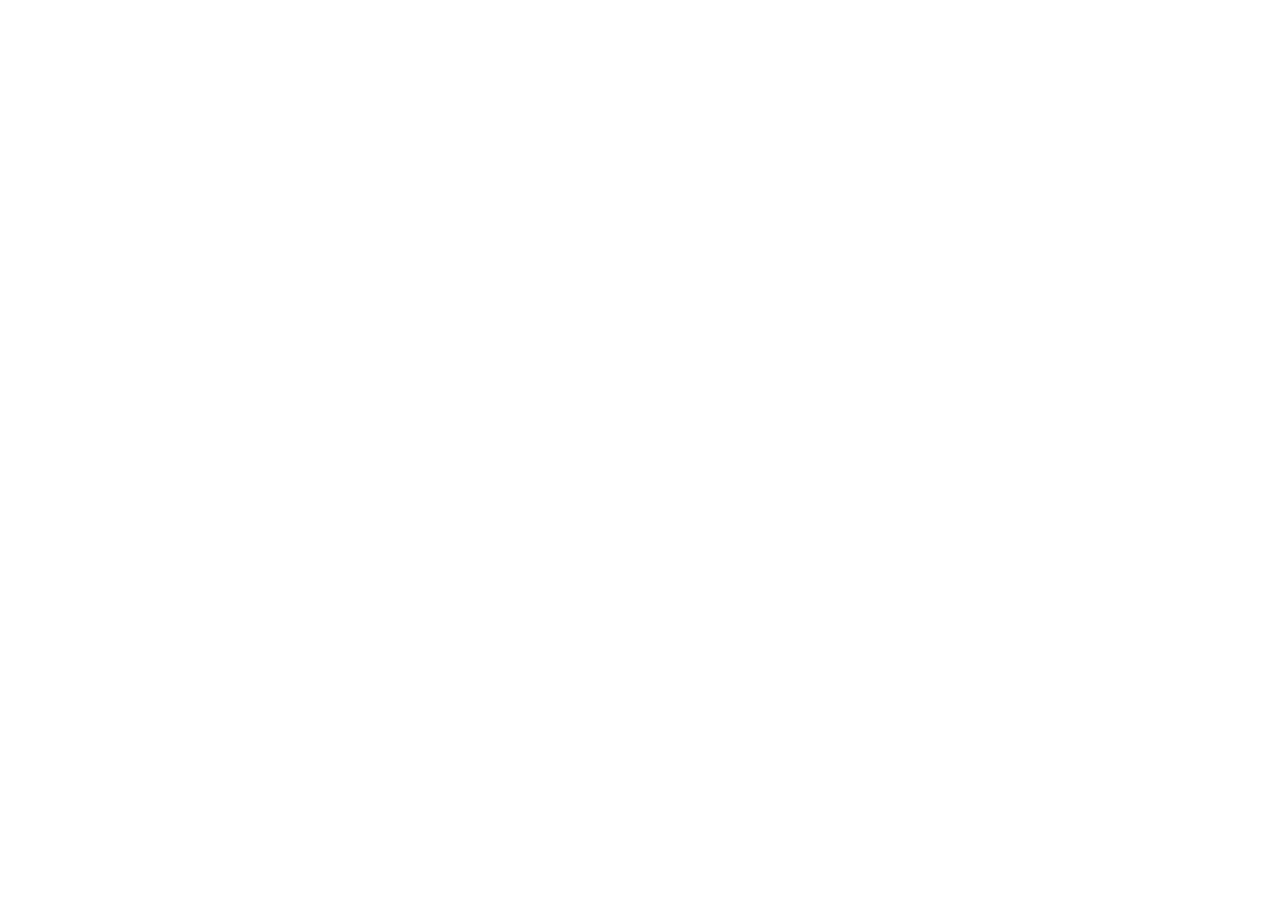
==== index.html @ efccbff9 "Add files via upload" ====
<!DOCTYPE html>
<html lang="en">
<head>
    <meta charset="UTF-8">
    <meta name="viewport" content="width=device-width, initial-scale=1.0">
    <title>Document</title>
</head>
<body>
    <script src="first.js" defer></script>
</body>
</html>
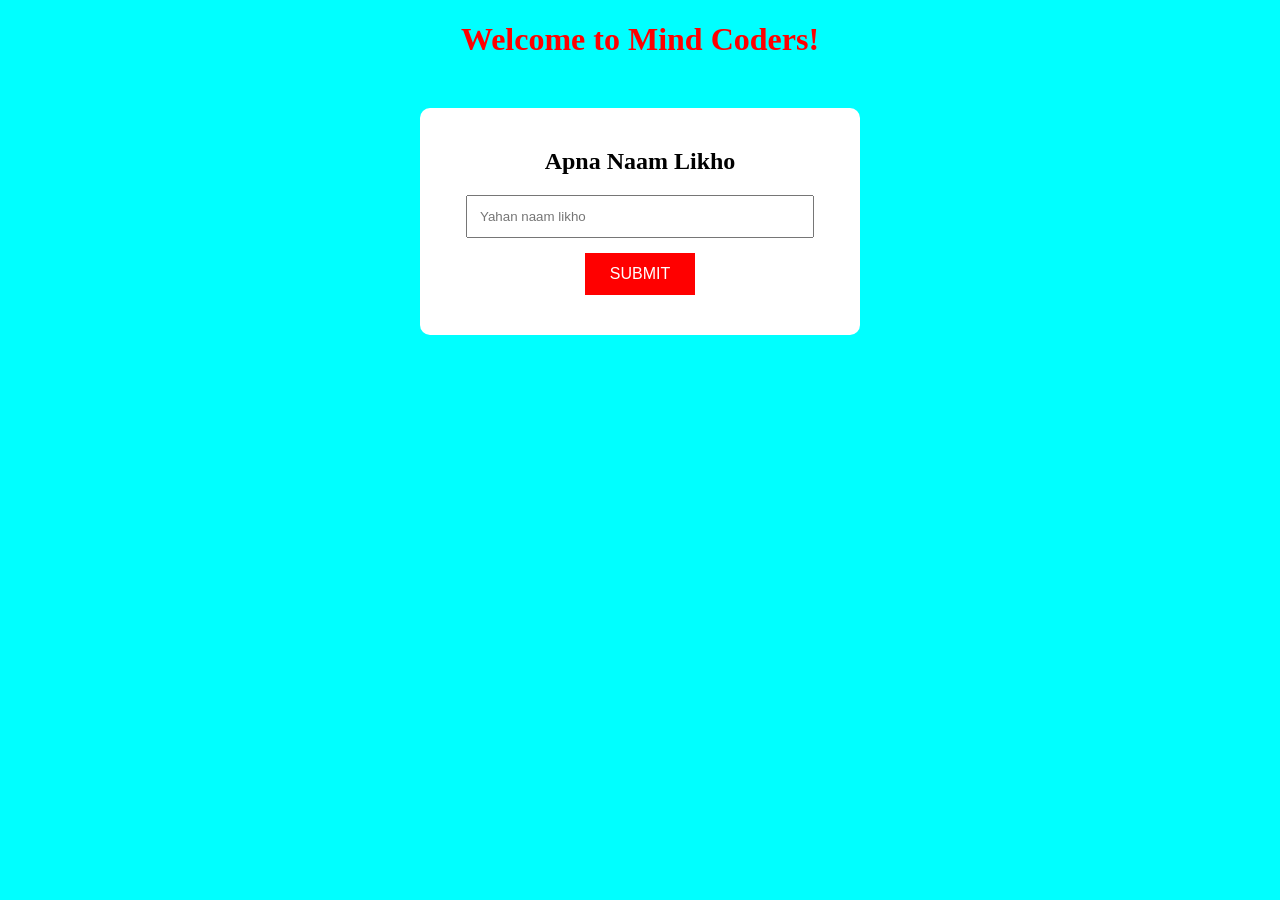
==== commit b1cc8e03: "Update index.html" ====
--- a/index.html
+++ b/index.html
@@ -1,11 +1,35 @@
 <!DOCTYPE html>
-<html lang="en">
+<html>
 <head>
-    <meta charset="UTF-8">
-    <meta name="viewport" content="width=device-width, initial-scale=1.0">
-    <title>Document</title>
+<meta charset="UTF-8">
+<meta name="viewport" content="width=device-width, initial-scale=1.0">
+<title>Mind Coders</title>
+<link rel="stylesheet" href="style.css">
+<style>
+.main-box{background:white; width:90%; max-width:400px; margin:50px auto; padding:20px; border-radius:10px; text-align:center;}
+input{padding:12px; width:80%;}
+button{padding:12px 25px; margin-top:15px; background:red; color:white; border:none; font-size:16px;}
+#result{margin-top:20px; font-size:22px; color:green; font-weight:bold;}
+</style>
 </head>
 <body>
-    <script src="first.js" defer></script>
+<h1 style="text-align:center;">Welcome to Mind Coders!</h1>
+
+<div class="main-box">
+<h2>Apna Naam Likho</h2>
+<input type="text" id="myName" placeholder="Yahan naam likho">
+<br>
+<button onclick="showName()">SUBMIT</button>
+<h2 id="result"></h2>
+</div>
+
+<script>
+function showName(){
+  let n = document.getElementById("myName").value;
+  if(n==""){ alert("Naam to likh bhai!"); }
+  else{ document.getElementById("result").innerHTML = "Hello, "+n+"! Welcome to Mind Coders."; }
+}
+</script>
+
 </body>
-</html>+</html>
--- a/style.css
+++ b/style.css
@@ -0,0 +1,13 @@
+body{
+    background-color: aqua;
+
+}
+h1{
+    text-align: center;
+    color:red;
+}
+link{
+    color: blue;
+}
+
+
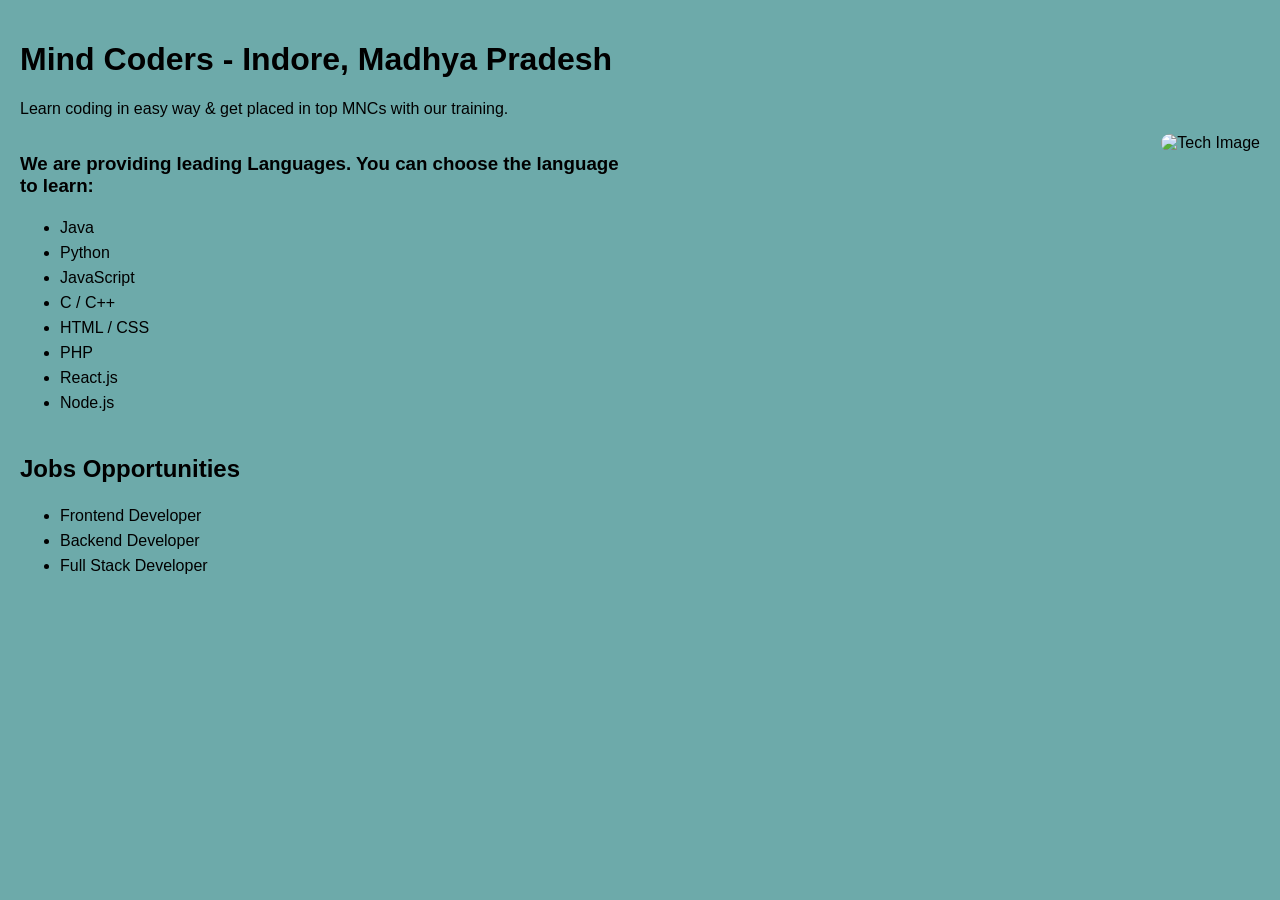
==== commit c490efa4: "Update index.html" ====
--- a/index.html
+++ b/index.html
@@ -1,33 +1,59 @@
 <!DOCTYPE html>
-<html>
+<html lang="en">
 <head>
 <meta charset="UTF-8">
 <meta name="viewport" content="width=device-width, initial-scale=1.0">
-<title>Mind Coders</title>
-<link rel="stylesheet" href="style.css">
+<title>Mind Coders - Indore</title>
 <style>
-.main-box{background:white; width:90%; max-width:400px; margin:50px auto; padding:20px; border-radius:10px; text-align:center;}
-input{padding:12px; width:80%;}
-button{padding:12px 25px; margin-top:15px; background:red; color:white; border:none; font-size:16px;}
-#result{margin-top:20px; font-size:22px; color:green; font-weight:bold;}
+body{font-family:Arial; background:#6daaaa; margin:0; padding:20px;}
+h1{color:#000;}
+.box{display:flex; justify-content:space-between;}
+.left{width:50%;}
+.right img{width:400px; border-radius:10px;}
+ul{line-height:25px;}
+h2{margin-top:40px;}
 </style>
 </head>
 <body>
-<h1 style="text-align:center;">Welcome to Mind Coders!</h1>
 
-<div class="main-box">
-<h2>Apna Naam Likho</h2>
-<input type="text" id="myName" placeholder="Yahan naam likho">
-<br>
-<button onclick="showName()">SUBMIT</button>
-<h2 id="result"></h2>
+<h1>Mind Coders - Indore, Madhya Pradesh</h1>
+<p>Learn coding in easy way & get placed in top MNCs with our training.</p>
+
+<div class="box">
+<div class="left">
+<h3>We are providing leading Languages. You can choose the language to learn:</h3>
+<ul>
+<li>Java</li>
+<li>Python</li>
+<li>JavaScript</li>
+<li>C / C++</li>
+<li>HTML / CSS</li>
+<li>PHP</li>
+<li>React.js</li>
+<li>Node.js</li>
+</ul>
+
+<h2>Jobs Opportunities</h2>
+<ul>
+<li>Frontend Developer</li>
+<li>Backend Developer</li>
+<li>Full Stack Developer</li>
+</ul>
+
+<h2 id="welcome" style="color:darkred;"></h2>
+
+</div>
+
+<div class="right">
+<img src="https://images.unsplash.com/photo-1451187580459-43490279c0fa?w=500" alt="Tech Image">
+</div>
 </div>
 
 <script>
-function showName(){
-  let n = document.getElementById("myName").value;
-  if(n==""){ alert("Naam to likh bhai!"); }
-  else{ document.getElementById("result").innerHTML = "Hello, "+n+"! Welcome to Mind Coders."; }
+// Ye wahi popup hai jo tumhari photo me aa raha hai
+let userName = prompt("Enter your name:");
+if(userName){
+  document.getElementById("welcome").innerHTML = "Hello, " + userName + "! Welcome to Mind Coders.";
 }
 </script>
 
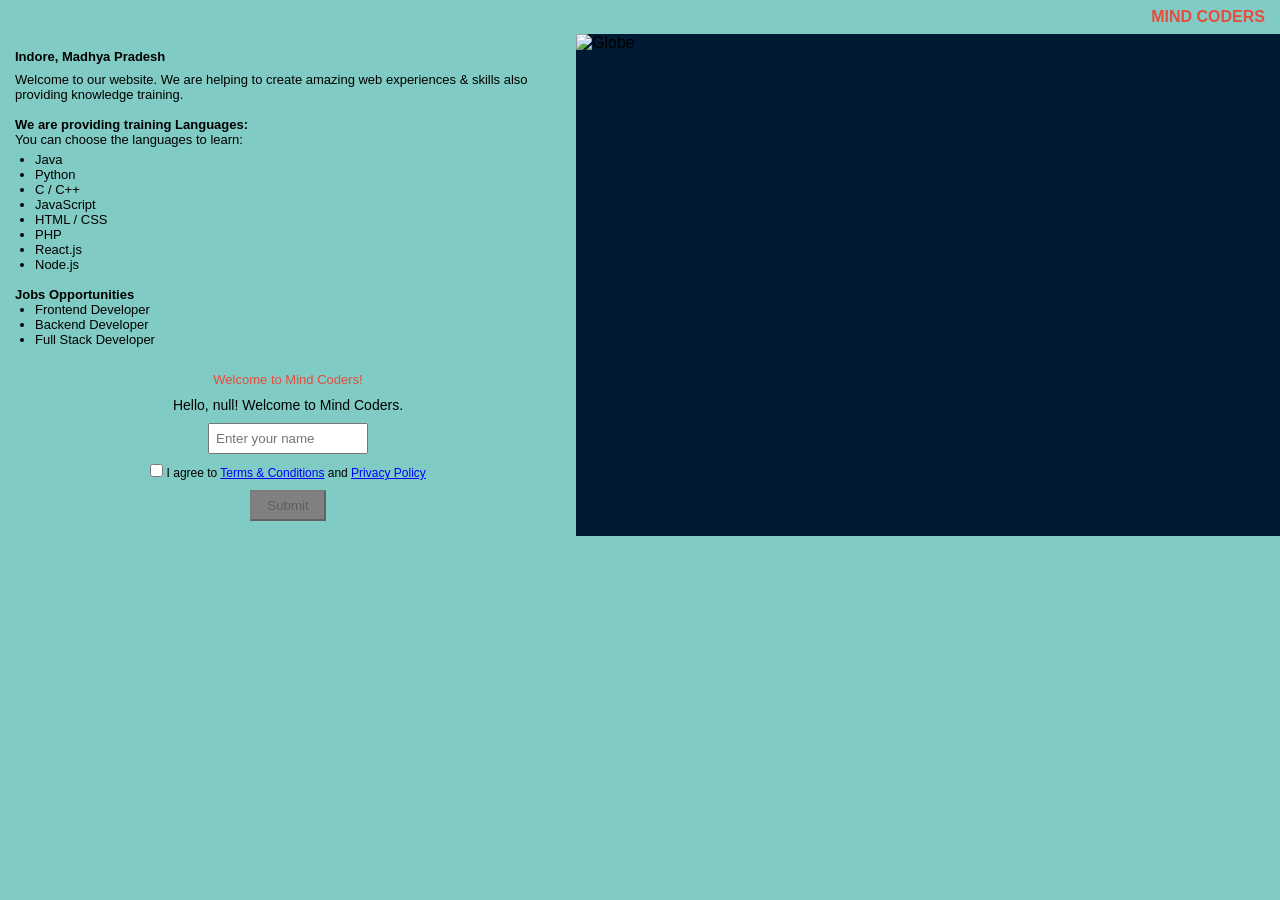
==== commit e15cbc1d: "Update index.htmlṣ" ====
--- a/index.html
+++ b/index.html
@@ -1,61 +1,75 @@
 <!DOCTYPE html>
-<html lang="en">
+<html>
 <head>
 <meta charset="UTF-8">
 <meta name="viewport" content="width=device-width, initial-scale=1.0">
-<title>Mind Coders - Indore</title>
+<title>Mind Coders</title>
 <style>
-body{font-family:Arial; background:#6daaaa; margin:0; padding:20px;}
-h1{color:#000;}
-.box{display:flex; justify-content:space-between;}
-.left{width:50%;}
-.right img{width:400px; border-radius:10px;}
-ul{line-height:25px;}
-h2{margin-top:40px;}
+*{margin:0; padding:0; box-sizing:border-box;}
+body{font-family:Arial; background:#80cbc4;}
+.header{background:#80cbc4; padding:8px 15px; text-align:right; color:#e74c3c; font-weight:bold;}
+.container{display:flex;}
+.left{width:45%; background:#80cbc4; padding:15px; font-size:13px;}
+.right{width:55%; background:#001a33;}
+.right img{width:100%; height:100vh; object-fit:cover;}
+#welcomeBox{text-align:center; margin-top:25px;}
+#result{margin:10px 0; font-size:14px; color:black;}
+input[type="text"]{padding:6px; width:160px;}
+button{padding:6px 15px; cursor:pointer;}
+button:disabled{background:grey; cursor:not-allowed;}
+.terms{font-size:12px; margin:10px 0;}
+.terms a{color:blue;}
 </style>
 </head>
 <body>
+<div class="header">MIND CODERS</div>
 
-<h1>Mind Coders - Indore, Madhya Pradesh</h1>
-<p>Learn coding in easy way & get placed in top MNCs with our training.</p>
+<div class="container">
+<div class="left">
+<p><b>Indore, Madhya Pradesh</b></p>
+<p style="margin-top:8px;">Welcome to our website. We are helping to create amazing web experiences & skills also providing knowledge training.</p>
 
-<div class="box">
-<div class="left">
-<h3>We are providing leading Languages. You can choose the language to learn:</h3>
-<ul>
-<li>Java</li>
-<li>Python</li>
-<li>JavaScript</li>
-<li>C / C++</li>
-<li>HTML / CSS</li>
-<li>PHP</li>
-<li>React.js</li>
-<li>Node.js</li>
+<h4 style="margin-top:15px;">We are providing training Languages:</h4>
+<p>You can choose the languages to learn:</p>
+<ul style="margin-left:20px; margin-top:5px;">
+<li>Java</li><li>Python</li><li>C / C++</li><li>JavaScript</li><li>HTML / CSS</li><li>PHP</li><li>React.js</li><li>Node.js</li>
 </ul>
 
-<h2>Jobs Opportunities</h2>
-<ul>
-<li>Frontend Developer</li>
-<li>Backend Developer</li>
-<li>Full Stack Developer</li>
-</ul>
+<h4 style="margin-top:15px;">Jobs Opportunities</h4>
+<ul style="margin-left:20px;"><li>Frontend Developer</li><li>Backend Developer</li><li>Full Stack Developer</li></ul>
 
-<h2 id="welcome" style="color:darkred;"></h2>
+<div id="welcomeBox">
+<p style="color:#e74c3c;">Welcome to Mind Coders!</p>
+<p id="result">Hello, null! Welcome to Mind Coders.</p>
 
+<input type="text" id="myName" placeholder="Enter your name">
+
+<div class="terms">
+<input type="checkbox" id="agree"> I agree to <a href="https://www.google.com" target="_blank">Terms & Conditions</a> and <a href="https://www.google.com" target="_blank">Privacy Policy</a>
+</div>
+
+<button id="submitBtn" onclick="showName()" disabled>Submit</button>
+</div>
 </div>
 
 <div class="right">
-<img src="https://images.unsplash.com/photo-1451187580459-43490279c0fa?w=500" alt="Tech Image">
+<img src="https://img.freepik.com/premium-photo/global-network-connection_1128796-12482.jpg" alt="Globe">
 </div>
 </div>
 
 <script>
-// Ye wahi popup hai jo tumhari photo me aa raha hai
-let userName = prompt("Enter your name:");
-if(userName){
-  document.getElementById("welcome").innerHTML = "Hello, " + userName + "! Welcome to Mind Coders.";
+// Jab tak checkbox tick nahi hoga, button ON nahi hoga
+document.getElementById("agree").addEventListener("change", function(){
+  document.getElementById("submitBtn").disabled = !this.checked;
+});
+
+function showName(){
+  let n = document.getElementById("myName").value;
+  if(n.trim() == ""){ alert("Please Enter Your Name"); }
+  else{
+    document.getElementById("result").innerHTML = "Hello, "+n+"! Welcome to Mind Coders.";
+  }
 }
 </script>
-
 </body>
 </html>
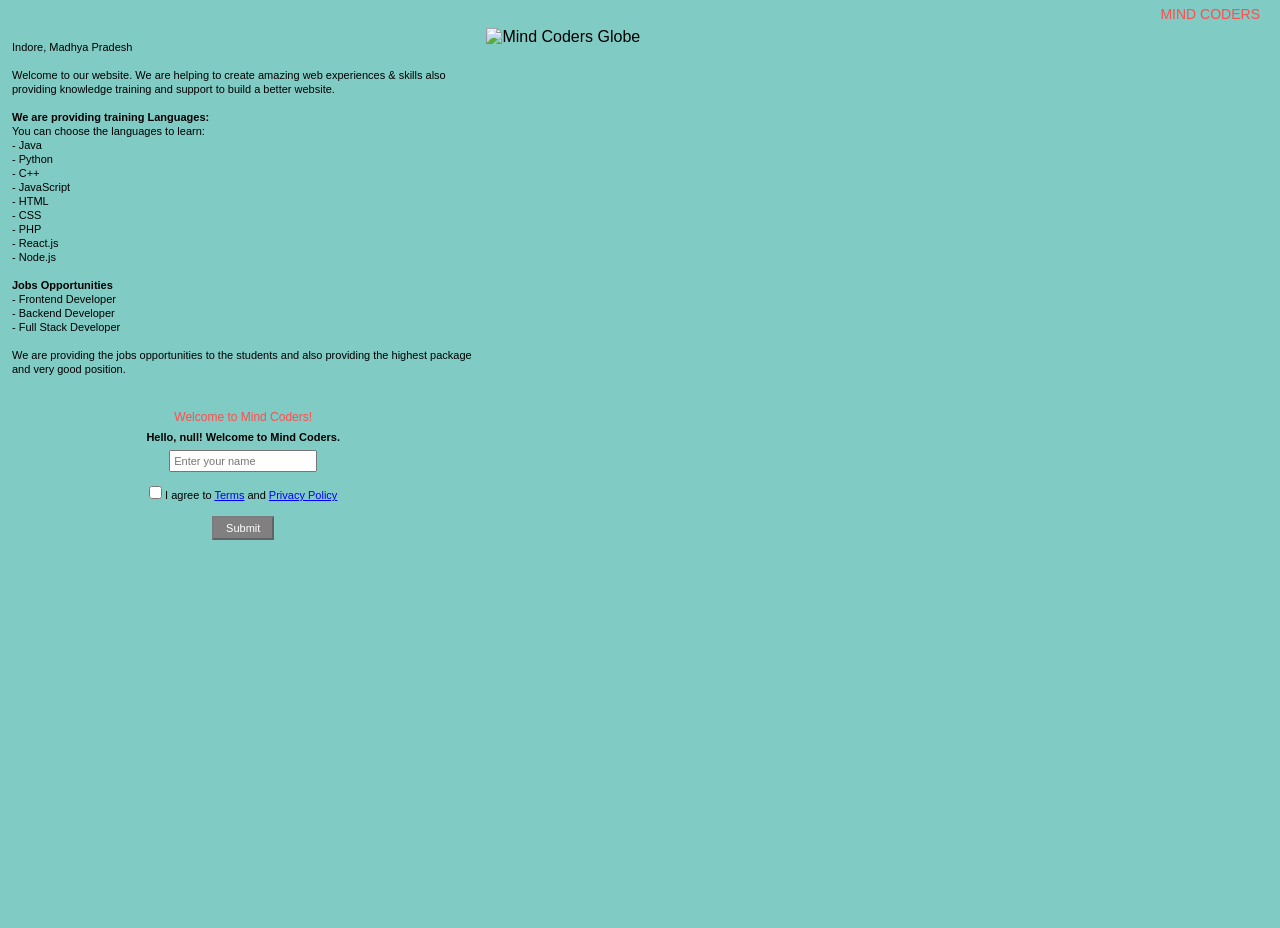
==== commit 82f591b9: "Update index.html" ====
--- a/index.html
+++ b/index.html
@@ -3,73 +3,80 @@
 <head>
 <meta charset="UTF-8">
 <meta name="viewport" content="width=device-width, initial-scale=1.0">
-<title>Mind Coders</title>
+<title>MIND CODERS</title>
 <style>
 *{margin:0; padding:0; box-sizing:border-box;}
 body{font-family:Arial; background:#80cbc4;}
-.header{background:#80cbc4; padding:8px 15px; text-align:right; color:#e74c3c; font-weight:bold;}
+.header{color:#ff4d4d; text-align:right; padding:6px 20px; font-size:14px;}
 .container{display:flex;}
-.left{width:45%; background:#80cbc4; padding:15px; font-size:13px;}
-.right{width:55%; background:#001a33;}
-.right img{width:100%; height:100vh; object-fit:cover;}
-#welcomeBox{text-align:center; margin-top:25px;}
-#result{margin:10px 0; font-size:14px; color:black;}
-input[type="text"]{padding:6px; width:160px;}
-button{padding:6px 15px; cursor:pointer;}
-button:disabled{background:grey; cursor:not-allowed;}
-.terms{font-size:12px; margin:10px 0;}
-.terms a{color:blue;}
+.left{width:38%; background:#80cbc4; padding:12px; font-size:11px; line-height:14px;}
+.right{width:62%;}
+.right img{width:100%; height:100vh; object-fit:fill; display:block;}
+.center{text-align:center; margin-top:20px;}
+#welcome{color:#ff4d4d; font-size:12px;}
+#result{font-size:11px; margin:6px 0; font-weight:bold;}
+button{padding:4px 12px; font-size:11px;}
+button:disabled{background:gray; color:white;}
+a{color:blue;}
+@media(max-width:700px){.container{flex-direction:column;} .left,.right{width:100%;} .right img{height:350px;}}
 </style>
 </head>
 <body>
 <div class="header">MIND CODERS</div>
-
 <div class="container">
 <div class="left">
-<p><b>Indore, Madhya Pradesh</b></p>
-<p style="margin-top:8px;">Welcome to our website. We are helping to create amazing web experiences & skills also providing knowledge training.</p>
+Indore, Madhya Pradesh<br><br>
+Welcome to our website. We are helping to create amazing web experiences & skills also providing knowledge training and support to build a better website.<br><br>
+<b>We are providing training Languages:</b><br>
+You can choose the languages to learn:<br>
+- Java<br>- Python<br>- C++<br>- JavaScript<br>- HTML<br>- CSS<br>- PHP<br>- React.js<br>- Node.js<br><br>
+<b>Jobs Opportunities</b><br>
+- Frontend Developer<br>- Backend Developer<br>- Full Stack Developer<br><br>
+We are providing the jobs opportunities to the students and also providing the highest package and very good position.<br><br>
 
-<h4 style="margin-top:15px;">We are providing training Languages:</h4>
-<p>You can choose the languages to learn:</p>
-<ul style="margin-left:20px; margin-top:5px;">
-<li>Java</li><li>Python</li><li>C / C++</li><li>JavaScript</li><li>HTML / CSS</li><li>PHP</li><li>React.js</li><li>Node.js</li>
-</ul>
-
-<h4 style="margin-top:15px;">Jobs Opportunities</h4>
-<ul style="margin-left:20px;"><li>Frontend Developer</li><li>Backend Developer</li><li>Full Stack Developer</li></ul>
-
-<div id="welcomeBox">
-<p style="color:#e74c3c;">Welcome to Mind Coders!</p>
+<div class="center">
+<p id="welcome">Welcome to Mind Coders!</p>
 <p id="result">Hello, null! Welcome to Mind Coders.</p>
 
-<input type="text" id="myName" placeholder="Enter your name">
+<input type="text" id="nameInput" placeholder="Enter your name" style="padding:3px; font-size:11px;"><br><br>
 
-<div class="terms">
-<input type="checkbox" id="agree"> I agree to <a href="https://www.google.com" target="_blank">Terms & Conditions</a> and <a href="https://www.google.com" target="_blank">Privacy Policy</a>
-</div>
+<input type="checkbox" id="agree"> I agree to <a href="https://www.google.com" target="_blank">Terms</a> and <a href="https://www.google.com" target="_blank">Privacy Policy</a><br><br>
 
-<button id="submitBtn" onclick="showName()" disabled>Submit</button>
+<button id="submitBtn" disabled>Submit</button>
 </div>
 </div>
 
 <div class="right">
-<img src="https://img.freepik.com/premium-photo/global-network-connection_1128796-12482.jpg" alt="Globe">
+<img src="final_globe_hd.jpg" alt="Mind Coders Globe">
 </div>
 </div>
 
 <script>
-// Jab tak checkbox tick nahi hoga, button ON nahi hoga
+// 1. Website load hote hi naam puchna
+window.onload = function(){
+  let firstName = prompt("Enter your name:");
+  if(firstName){
+    document.getElementById("result").innerText = "Hello, " + firstName + "! Welcome to Mind Coders.";
+    document.getElementById("nameInput").value = firstName;
+  }
+};
+
+// 2. Checkbox tick hoga tabhi button ON
 document.getElementById("agree").addEventListener("change", function(){
   document.getElementById("submitBtn").disabled = !this.checked;
 });
 
-function showName(){
-  let n = document.getElementById("myName").value;
-  if(n.trim() == ""){ alert("Please Enter Your Name"); }
-  else{
-    document.getElementById("result").innerHTML = "Hello, "+n+"! Welcome to Mind Coders.";
+// 3. Submit par naam print + Google new tab me open
+document.getElementById("submitBtn").addEventListener("click", function(){
+  let n = document.getElementById("nameInput").value;
+  if(n.trim() == ""){
+    alert("Please enter your name first!");
+    return;
   }
-}
+  document.getElementById("result").innerText = "Hello, " + n + "! Welcome to Mind Coders.";
+  // Google new tab me khulega
+  window.open("https://www.google.com", "_blank");
+});
 </script>
 </body>
 </html>
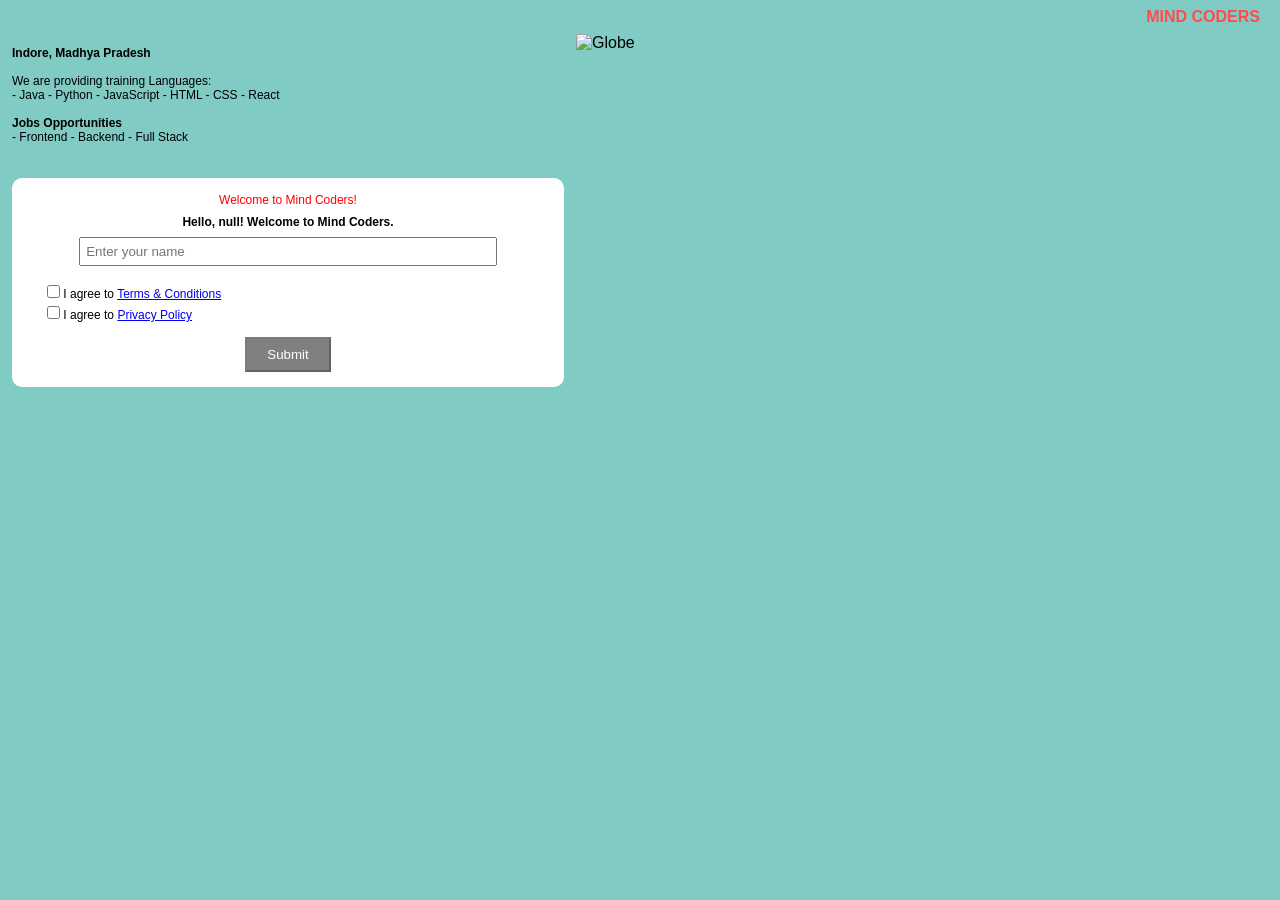
==== commit a4ff1a10: "Update index.html" ====
--- a/index.html
+++ b/index.html
@@ -7,76 +7,69 @@
 <style>
 *{margin:0; padding:0; box-sizing:border-box;}
 body{font-family:Arial; background:#80cbc4;}
-.header{color:#ff4d4d; text-align:right; padding:6px 20px; font-size:14px;}
+.header{color:#ff4d4d; text-align:right; padding:8px 20px; font-weight:bold;}
 .container{display:flex;}
-.left{width:38%; background:#80cbc4; padding:12px; font-size:11px; line-height:14px;}
-.right{width:62%;}
-.right img{width:100%; height:100vh; object-fit:fill; display:block;}
-.center{text-align:center; margin-top:20px;}
-#welcome{color:#ff4d4d; font-size:12px;}
-#result{font-size:11px; margin:6px 0; font-weight:bold;}
-button{padding:4px 12px; font-size:11px;}
+.left{width:45%; background:#80cbc4; padding:12px; font-size:12px;}
+.right{width:55%;}
+.right img{width:100%; height:100vh; object-fit:cover;}
+.center{text-align:center; margin-top:20px; background:white; padding:15px; border-radius:10px;}
+#result{font-weight:bold; margin:8px 0;}
+button{padding:8px 20px; margin-top:10px;}
 button:disabled{background:gray; color:white;}
-a{color:blue;}
-@media(max-width:700px){.container{flex-direction:column;} .left,.right{width:100%;} .right img{height:350px;}}
+.check-row{margin:5px 0; text-align:left; padding-left:20px;}
+@media(max-width:700px){.container{flex-direction:column;} .left,.right{width:100%;} .right img{height:300px;}}
 </style>
 </head>
 <body>
 <div class="header">MIND CODERS</div>
 <div class="container">
 <div class="left">
-Indore, Madhya Pradesh<br><br>
-Welcome to our website. We are helping to create amazing web experiences & skills also providing knowledge training and support to build a better website.<br><br>
-<b>We are providing training Languages:</b><br>
-You can choose the languages to learn:<br>
-- Java<br>- Python<br>- C++<br>- JavaScript<br>- HTML<br>- CSS<br>- PHP<br>- React.js<br>- Node.js<br><br>
-<b>Jobs Opportunities</b><br>
-- Frontend Developer<br>- Backend Developer<br>- Full Stack Developer<br><br>
-We are providing the jobs opportunities to the students and also providing the highest package and very good position.<br><br>
+<b>Indore, Madhya Pradesh</b><br><br>
+We are providing training Languages:<br>- Java - Python - JavaScript - HTML - CSS - React<br><br>
+<b>Jobs Opportunities</b><br>- Frontend - Backend - Full Stack<br><br>
 
 <div class="center">
-<p id="welcome">Welcome to Mind Coders!</p>
+<p style="color:red;">Welcome to Mind Coders!</p>
 <p id="result">Hello, null! Welcome to Mind Coders.</p>
+<input type="text" id="nameInput" placeholder="Enter your name" style="padding:5px; width:80%;"><br><br>
 
-<input type="text" id="nameInput" placeholder="Enter your name" style="padding:3px; font-size:11px;"><br><br>
-
-<input type="checkbox" id="agree"> I agree to <a href="https://www.google.com" target="_blank">Terms</a> and <a href="https://www.google.com" target="_blank">Privacy Policy</a><br><br>
+<div class="check-row">
+<input type="checkbox" id="chk1"> I agree to <a href="https://policies.google.com/terms" target="_blank">Terms & Conditions</a>
+</div>
+<div class="check-row">
+<input type="checkbox" id="chk2"> I agree to <a href="https://policies.google.com/privacy" target="_blank">Privacy Policy</a>
+</div>
 
 <button id="submitBtn" disabled>Submit</button>
 </div>
 </div>
-
 <div class="right">
-<img src="final_globe_hd.jpg" alt="Mind Coders Globe">
+<img src="https://images.unsplash.com/photo-1451187580459-43490279c0fa?w=800" alt="Globe">
 </div>
 </div>
 
 <script>
-// 1. Website load hote hi naam puchna
+// Load pe naam puchna
 window.onload = function(){
-  let firstName = prompt("Enter your name:");
-  if(firstName){
-    document.getElementById("result").innerText = "Hello, " + firstName + "! Welcome to Mind Coders.";
-    document.getElementById("nameInput").value = firstName;
+  let n = prompt("Enter your name:");
+  if(n){ 
+    document.getElementById("result").innerText = "Hello, "+n+"! Welcome to Mind Coders.";
+    document.getElementById("nameInput").value = n;
   }
 };
 
-// 2. Checkbox tick hoga tabhi button ON
-document.getElementById("agree").addEventListener("change", function(){
-  document.getElementById("submitBtn").disabled = !this.checked;
-});
+// Dono checkbox tick tabhi button ON
+let c1=document.getElementById("chk1"), c2=document.getElementById("chk2"), btn=document.getElementById("submitBtn");
+function checkBoth(){ btn.disabled = !(c1.checked && c2.checked); }
+c1.onchange=checkBoth; c2.onchange=checkBoth;
 
-// 3. Submit par naam print + Google new tab me open
-document.getElementById("submitBtn").addEventListener("click", function(){
+// Submit par Google khulega
+btn.onclick = function(){
   let n = document.getElementById("nameInput").value;
-  if(n.trim() == ""){
-    alert("Please enter your name first!");
-    return;
-  }
-  document.getElementById("result").innerText = "Hello, " + n + "! Welcome to Mind Coders.";
-  // Google new tab me khulega
+  if(!n){ alert("Naam likh bhai!"); return; }
+  document.getElementById("result").innerText = "Hello, "+n+"! Welcome to Mind Coders.";
   window.open("https://www.google.com", "_blank");
-});
+};
 </script>
 </body>
 </html>
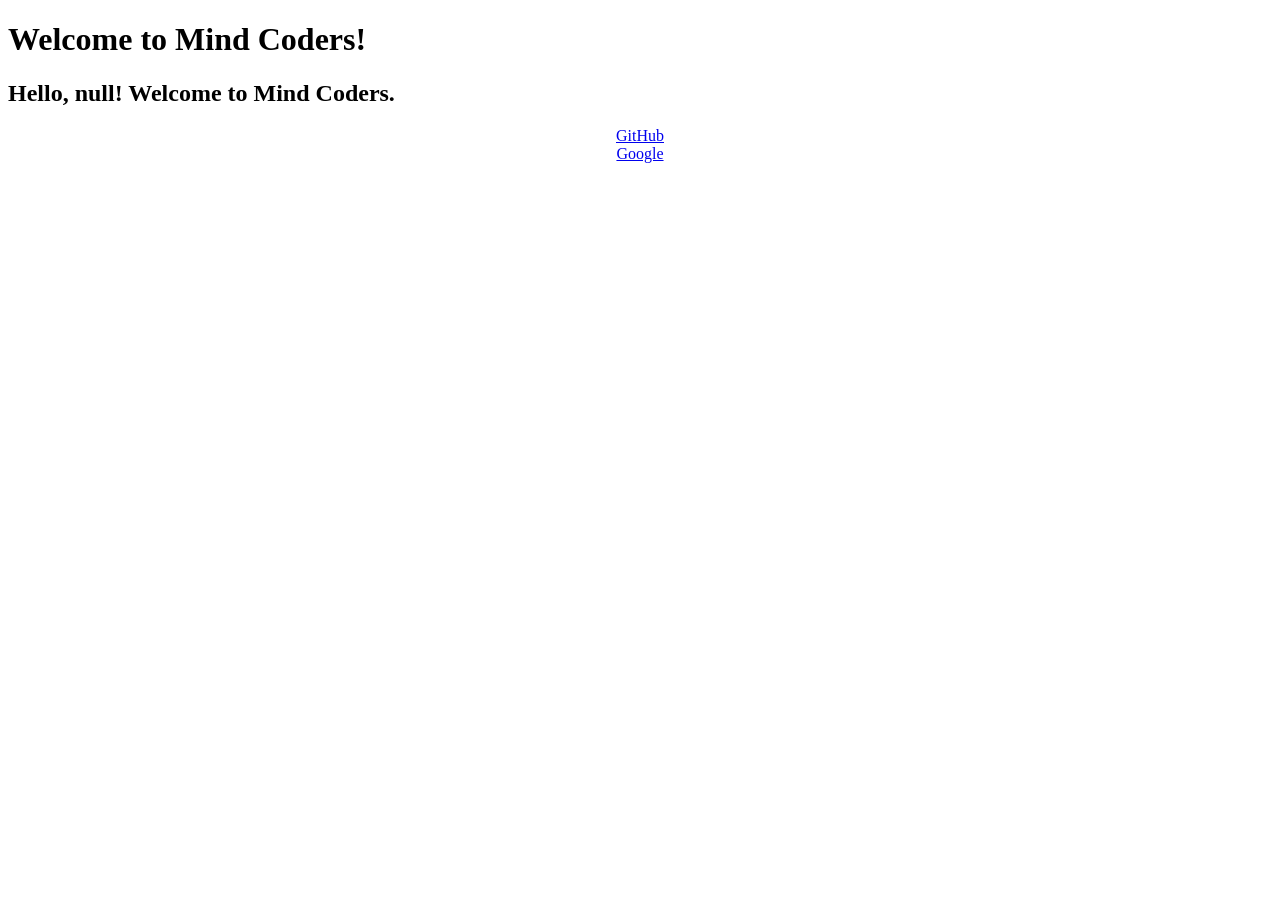
==== commit 591bf1cc: "Add files via upload" ====
--- a/index.html
+++ b/index.html
@@ -1,75 +1,11 @@
 <!DOCTYPE html>
-<html>
+<html lang="en">
 <head>
-<meta charset="UTF-8">
-<meta name="viewport" content="width=device-width, initial-scale=1.0">
-<title>MIND CODERS</title>
-<style>
-*{margin:0; padding:0; box-sizing:border-box;}
-body{font-family:Arial; background:#80cbc4;}
-.header{color:#ff4d4d; text-align:right; padding:8px 20px; font-weight:bold;}
-.container{display:flex;}
-.left{width:45%; background:#80cbc4; padding:12px; font-size:12px;}
-.right{width:55%;}
-.right img{width:100%; height:100vh; object-fit:cover;}
-.center{text-align:center; margin-top:20px; background:white; padding:15px; border-radius:10px;}
-#result{font-weight:bold; margin:8px 0;}
-button{padding:8px 20px; margin-top:10px;}
-button:disabled{background:gray; color:white;}
-.check-row{margin:5px 0; text-align:left; padding-left:20px;}
-@media(max-width:700px){.container{flex-direction:column;} .left,.right{width:100%;} .right img{height:300px;}}
-</style>
+    <meta charset="UTF-8">
+    <meta name="viewport" content="width=device-width, initial-scale=1.0">
+    <title>Document</title>
 </head>
 <body>
-<div class="header">MIND CODERS</div>
-<div class="container">
-<div class="left">
-<b>Indore, Madhya Pradesh</b><br><br>
-We are providing training Languages:<br>- Java - Python - JavaScript - HTML - CSS - React<br><br>
-<b>Jobs Opportunities</b><br>- Frontend - Backend - Full Stack<br><br>
-
-<div class="center">
-<p style="color:red;">Welcome to Mind Coders!</p>
-<p id="result">Hello, null! Welcome to Mind Coders.</p>
-<input type="text" id="nameInput" placeholder="Enter your name" style="padding:5px; width:80%;"><br><br>
-
-<div class="check-row">
-<input type="checkbox" id="chk1"> I agree to <a href="https://policies.google.com/terms" target="_blank">Terms & Conditions</a>
-</div>
-<div class="check-row">
-<input type="checkbox" id="chk2"> I agree to <a href="https://policies.google.com/privacy" target="_blank">Privacy Policy</a>
-</div>
-
-<button id="submitBtn" disabled>Submit</button>
-</div>
-</div>
-<div class="right">
-<img src="https://images.unsplash.com/photo-1451187580459-43490279c0fa?w=800" alt="Globe">
-</div>
-</div>
-
-<script>
-// Load pe naam puchna
-window.onload = function(){
-  let n = prompt("Enter your name:");
-  if(n){ 
-    document.getElementById("result").innerText = "Hello, "+n+"! Welcome to Mind Coders.";
-    document.getElementById("nameInput").value = n;
-  }
-};
-
-// Dono checkbox tick tabhi button ON
-let c1=document.getElementById("chk1"), c2=document.getElementById("chk2"), btn=document.getElementById("submitBtn");
-function checkBoth(){ btn.disabled = !(c1.checked && c2.checked); }
-c1.onchange=checkBoth; c2.onchange=checkBoth;
-
-// Submit par Google khulega
-btn.onclick = function(){
-  let n = document.getElementById("nameInput").value;
-  if(!n){ alert("Naam likh bhai!"); return; }
-  document.getElementById("result").innerText = "Hello, "+n+"! Welcome to Mind Coders.";
-  window.open("https://www.google.com", "_blank");
-};
-</script>
+    <script src="first.js" defer></script>
 </body>
-</html>
+</html>
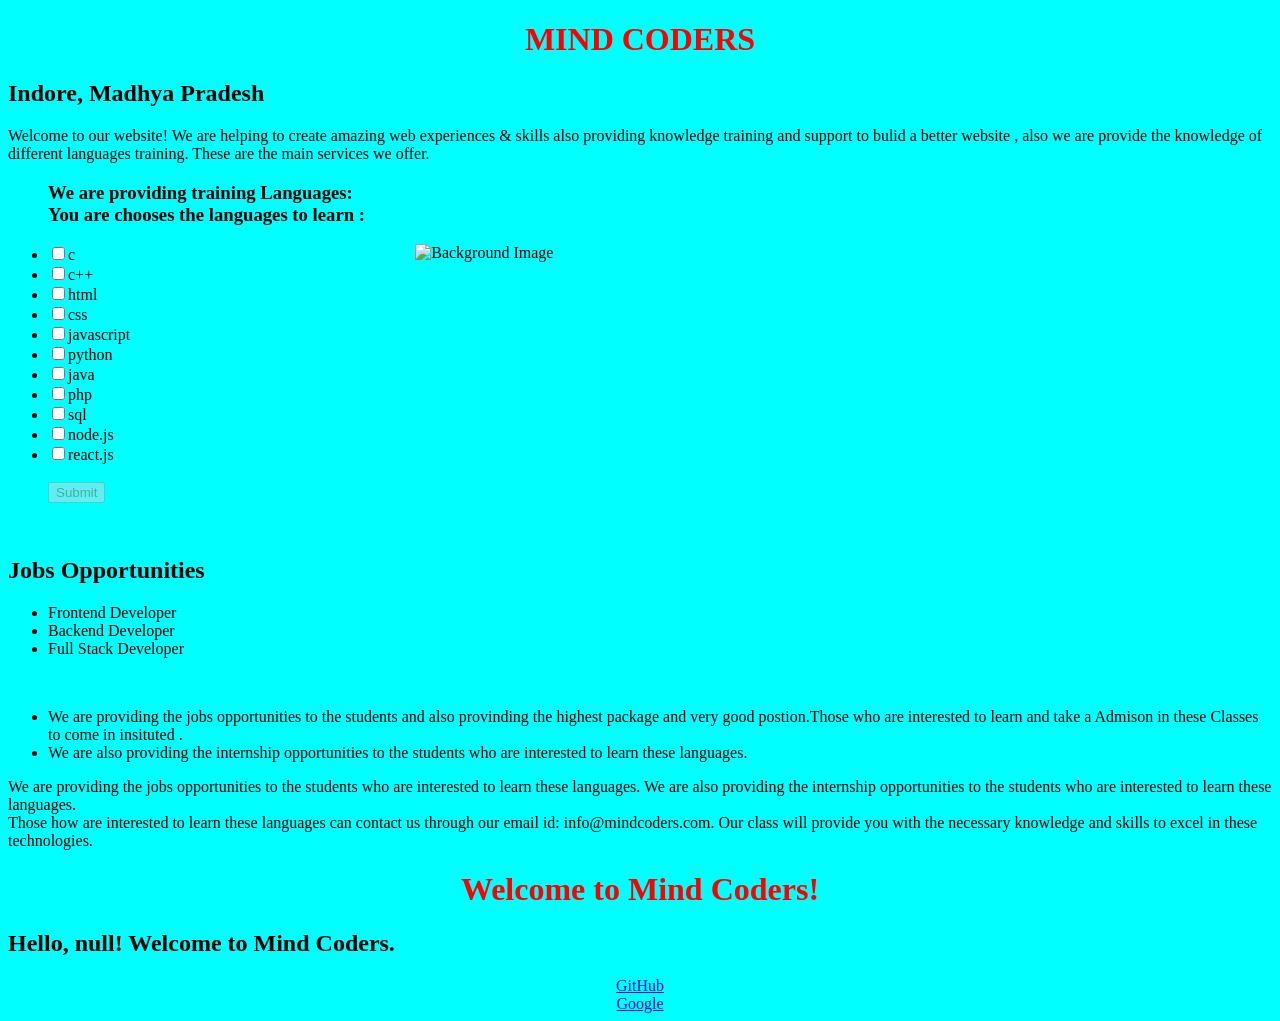
==== commit fdcf8f6c: "Add files via upload" ====
--- a/index.html
+++ b/index.html
@@ -1,11 +1,41 @@
 <!DOCTYPE html>
 <html lang="en">
 <head>
-    <meta charset="UTF-8">
-    <meta name="viewport" content="width=device-width, initial-scale=1.0">
-    <title>Document</title>
-</head>
-<body>
+   <meta charset="UTF-8">
+   <meta name="viewport" content="width=device-width, initial-scale=1.0">
+   <link rel="stylesheet" href="style.css">
+   <title>Document</title>
+</head><body>
+   <h1> MIND CODERS</h1>
+   <h2>Indore, Madhya Pradesh</h2>
+   <p>Welcome to our website! We are helping to create amazing web experiences & skills also providing  knowledge training and support to bulid a better  website , also we are provide the knowledge of different languages training. These are the main services we offer.
+   <ul><h3>We are providing training Languages:<br>You are chooses the languages to learn  :</h3>
+    <form id="languageForm">
+      <img src="https://encrypted-tbn0.gstatic.com/images?q=tbn:ANd9GcSwQBEPoufeHwlf5KFXjdj_HJ8hxYJRhZqFgk7DZM8Rljt9TcR3O7h_HHU&s=10" alt="Background Image"
+align="right" style="width: 70%; height: auto;"> 
+        <li><input type="checkbox">c</li>
+        <li><input type="checkbox">c++</li>
+       <li><input type="checkbox">html</li>
+       <li><input type="checkbox">css</li>
+       <li><input type="checkbox">javascript</li> 
+       <li><input type="checkbox">python</li>
+       <li><input type="checkbox">java</li>  
+        <li><input type="checkbox">php</li>
+        <li><input type="checkbox">sql</li>
+        <li><input type="checkbox">node.js</li>
+        <li><input type="checkbox">react.js</li>  <br>
+        <input type="submit" value="Submit" id="submitBtn" disabled>
+        <a href = "https://mindcoders.com"> </a>
+        <!--<img src="https://encrypted-tbn0.gstatic.com/images?q=tbn:ANd9GcSwQBEPoufeHwlf5KFXjdj_HJ8hxYJRhZqFgk7DZM8Rljt9TcR3O7h_HHU&s=10" alt="Background Image"
+align="right" style="width: 50%; height: auto;"> -->
+       </form></ul><br> 
+      <h2>Jobs Opportunities</h2><ul>
+    <li>Frontend Developer</li> 
+    <li>Backend Developer</li>
+    <li>Full Stack Developer</li></ul><br>
+   <ul><li>We are providing the jobs opportunities to the students and also provinding the highest package and very good postion.Those who are interested to learn and take a Admison in these Classes to come in insituted .</li>
+       <li>We are also providing the internship opportunities to the students who are interested to learn these languages.</li>
+      </ul>
+   <p>We are providing the jobs opportunities to the students who are interested to learn these languages. We are also providing the internship opportunities to the students who are interested to learn these languages.<br>Those how are interested to learn these languages can contact us through our email id: info@mindcoders.com. Our class will provide you with the necessary knowledge and skills to excel in these technologies. </p>
     <script src="first.js" defer></script>
-</body>
-</html>+      </html>
--- a/style.css
+++ b/style.css
@@ -0,0 +1,13 @@
+body{
+    background-color: aqua;
+
+}
+h1{
+    text-align: center;
+    color:red;
+}
+link{
+    color: blue;
+}
+
+
